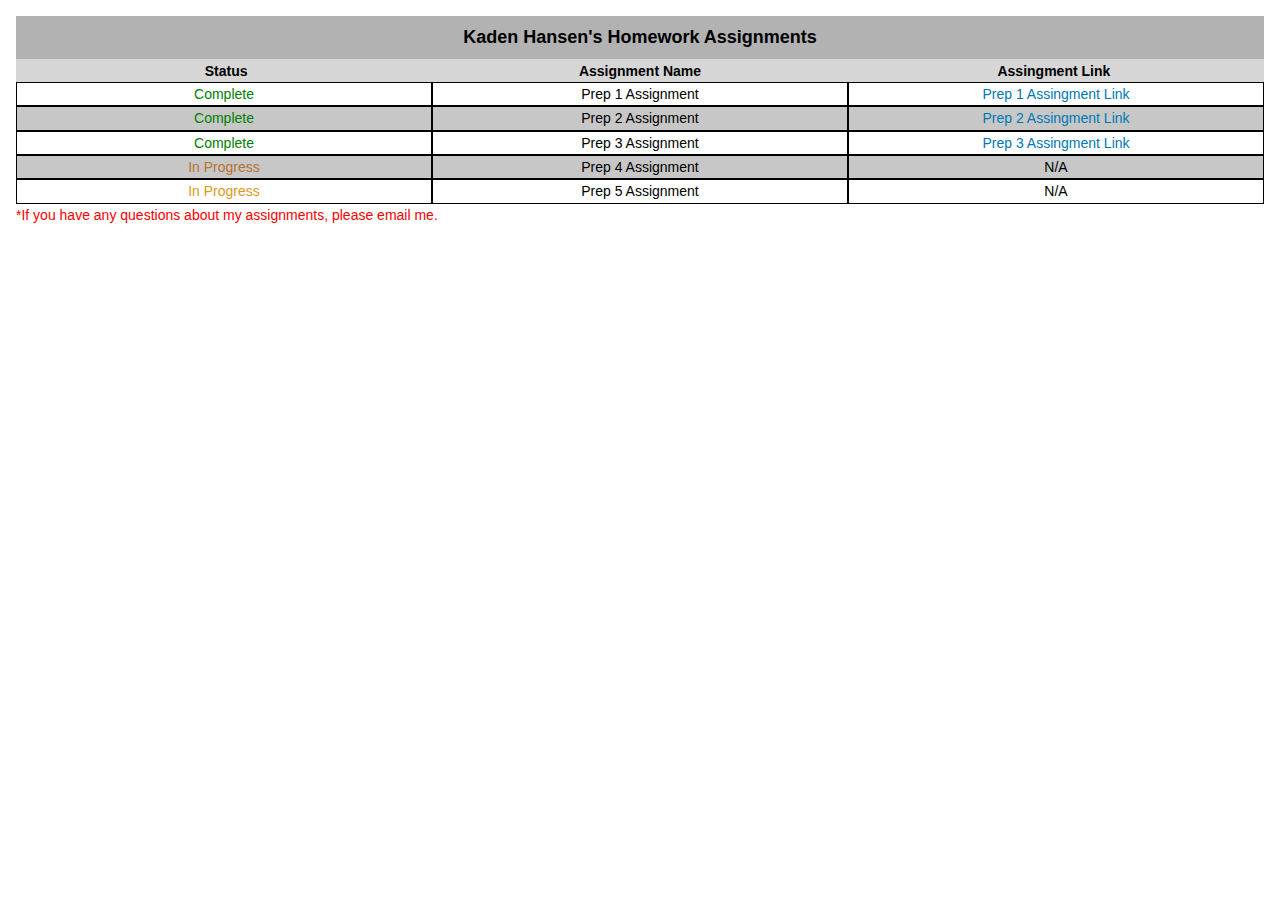
==== index.html @ aaf0138e "Fixed Prep 3 issue and updated index.html to match." ====
<!DOCTYPE html>
<html lang="en">
<head>
    <meta charset="UTF-8">
    <meta name="viewport" content="width=device-width, initial-scale=1.0">
    <title>CSE210 Homework | Table of Contents</title>
    <link rel="stylesheet" type="text/css" href="style.css">
    <link rel="shortcut icon" href="favicon.ico" type="image/x-icon">
</head>
<body>
    <header>
        <h1 class="main-title">Kaden Hansen's Homework Assignments</h1>
    </header>
    <main>
        <div class="table-title-container table-header">
            <div class="left-title">
                <strong><p class="table-title-text">Status</p></strong>
            </div>
            <div class="center-title">
                <strong><p class="table-title-text">Assignment Name</p></strong>
            </div>
            <div class="right-title">
                <strong><p class="table-title-text">Assingment Link</p></strong>
            </div>
        </div>
        <div class="table-container">
            <div class="left-div">
                <p class="table-content white-complete">Complete</p>
                <p class="table-content gray gray-complete">Complete</p>
                <p class="table-content white-complete">Complete</p>
                <p class="table-content gray gray-in-progress">In Progress</p>
                <p class="table-content white-in-progress">In Progress</p>
            </div>
            <div class="middle-div">
                <p class="table-content">Prep 1 Assignment</p>
                <p class="table-content gray">Prep 2 Assignment</p>
                <p class="table-content">Prep 3 Assignment</p>
                <p class="table-content gray">Prep 4 Assignment</p>
                <p class="table-content">Prep 5 Assignment</p>
                
            </div>
            <div class="right-div">
                <p class="table-content"><a href="https://github.com/kadench/cse210-hw/blob/main/csharp-prep/Prep1/Program.cs">Prep 1 Assingment Link</a></p>
                <p class="table-content gray"><a href="https://github.com/kadench/cse210-hw/blob/main/csharp-prep/Prep2/Program.cs">Prep 2 Assingment Link</a></p>
                <p class="table-content"><a href="https://github.com/kadench/cse210-hw/blob/main/csharp-prep/Prep3/Program.cs">Prep 3 Assingment Link</a></p>
                <p class="table-content gray">N/A</p>
                <p class="table-content">N/A</p>
            </div>
        </div>
    </main>
    <footer>
        <p class="footer-p">
            *If you have any questions about my assignments, please email me.
        </p>
        <h3 class="invisible-h3">Notice:</h3>
        <p class="invisible-p">Please rotate your device to view this website. If this doesn't work, please use another device.</p>
        <img class="invisible-img" src="images/tilt_phone.svg" alt="Tilt your device icon">
    </footer>
</body>
</html>
---- style.css ----
/* Initially show only elements with .invisible-p class */


/* Defining CSS variables for universal use */
:root {
    --h1-font-size: 18px;
    --h3-font-size: 16px;
    --p-font-size: 14px;
    --gray: rgba(118, 118, 118, 0.3);
    --dark-gray: rgba(63, 63, 63, .4);
    --light-gray: rgba(165, 165, 165, 0.286);
    
}

/* Making everything line up to the very edge of the page */

*, *::before, *::after {
    margin: 0;
    padding: 0;
    font-family: Arial, Helvetica, sans-serif;
    overflow: hidden;
}

/* Giving header a background color */

header {
    background-color: var(--dark-gray);
    margin: 1rem 1rem 0rem 1rem;
}

/* h1 Style to the middle of the screen and more appealing */
h1.main-title {
    text-align: center;
    font-size: var(--h1-font-size);
    padding: .7rem;
}


/* Giving space on the left and right of the table header paragraphs.  */
.table-header {
    padding: .2rem;
    background-color: var(--gray);
    margin: 0 2rem 0 2rem
}

/* Aligning the table content with the rest of the table */

/* Container for the two side-by-side divs */
.table-container {
    display: flex;
    margin: 0 -1rem; /* Negative margin to counteract the margins for the inner divs */
}

/* Making the table title look like the table content */
/* Container for the two side-by-side divs */

.table-title-container {
    display: flex;
    margin: 0 1rem;
    background-color: var(--gray);
}

/* Left div taking 33.3% of the screen width with 1rem left margin */
.left-title {
    width: 33.3%; /* Takes up 33.3% of the available space */
    margin: 0 2rem 0 2rem; 
    background-color: var(--vi);
    padding: 0;
    text-align: center;
}

/* Middle div taking 33.3% of the screen width with 1rem left margin */
.center-title {
    width: 33.3%; /* Takes up 33.3% of the available space */
    margin: 0 2rem 0 2rem; 
    background-color: var(--vi);
    padding: 0;
    text-align: center;
}

/* Right div taking 33.3% of the screen width with 1rem right margin */
.right-title {
    width: 33.3%; /* Takes up 33.3% of the available space */
    margin: 0 2rem 0 2rem; 
    padding: 0;
    text-align: center;
}

/* Left div taking 33.3% of the screen width with 1rem left margin */
.left-div {
    width: 33.3%; /* Takes up 33.3% of the available space */
    margin-left: 2rem; /* 1rem left margin */
    background-color: var(--gray);
    padding: 0;
    text-align: center;
}

.middle-div {
    width: 33.3%; /* Takes up 33.3% of the available space */
    background-color: var(--gray);
    padding: 0;
    text-align: center;
}

/* Right div taking 33.3% of the screen width with 1rem right margin */
.right-div {
    width: 33.3%; /* Takes up 33.3% of the available space */
    margin-right: 2rem; /* 1rem right margin */
    background-color: var(--gray);
    padding: 0;
    text-align: center;
}

a:link {
    text-decoration: none;
    color: #0077B6;
}

a:visited {
    color: rgb(126, 126, 128);
    text-decoration: double;
}

a:hover {
    color: #0099E0;
    text-decoration: underline;
}

/* Styling each table cell as a table cell  */
.table-content {
    padding: .2rem;
    font-size: var(--p-font-size);
    background-color: white;
    border: .3px solid black;
    
}


.table-title-text {
    font-size: var(--p-font-size);
    text-align: center;
}

.gray {
    background-color: var(--light-gray);
}


/* For white background */
.white-complete {
    color: #008000; /* Green for "Complete" on white background */
}

.white-help {
    color: #FF3333; /* Red for "Help Needed" on white background */
}

.white-in-progress {
    color: #e09916; /* Dark gray for "In Progress" on white background */
}

/* For --light-gray background */
.gray-complete {
    color: #008000; /* Green for "Complete" on gray background */
}

.gray-help {
    color: #FF3333; /* Red for "Help Needed" on gray background */
}

.gray-in-progress {
    color: #b8712f; /* Dark gray for "In Progress" on gray background */
}

p.footer-p {
    margin: .2rem 0 0 1rem;
    font-size: var(--p-font-size);
    color: rgb(255, 0, 0);
}

.invisible-p, .invisible-h3, .invisible-img {
    display: none;
}

/* Show .invisible-p when screen width is 350px or below */
@media screen and (max-width: 499px) {
    header, main, footer p.footer-p {
        display: none;
    }
    
    .invisible-h3 {
        display: block;
        padding-top: .5em;
        margin: .4em;
        font-size: var(--h3-font-size);
        font-weight: 600;
        color: red;
        text-align: center;
    }
    
    .invisible-p {
        display: block;
        margin: .9em;
        font-size: var(--p-font-size);
        font-weight: 500;
        color: red;
        text-align: center;
    }

    .invisible-img {
        display: block;
        width: 100px;
        padding: auto;
        margin: auto;
    }
    
}
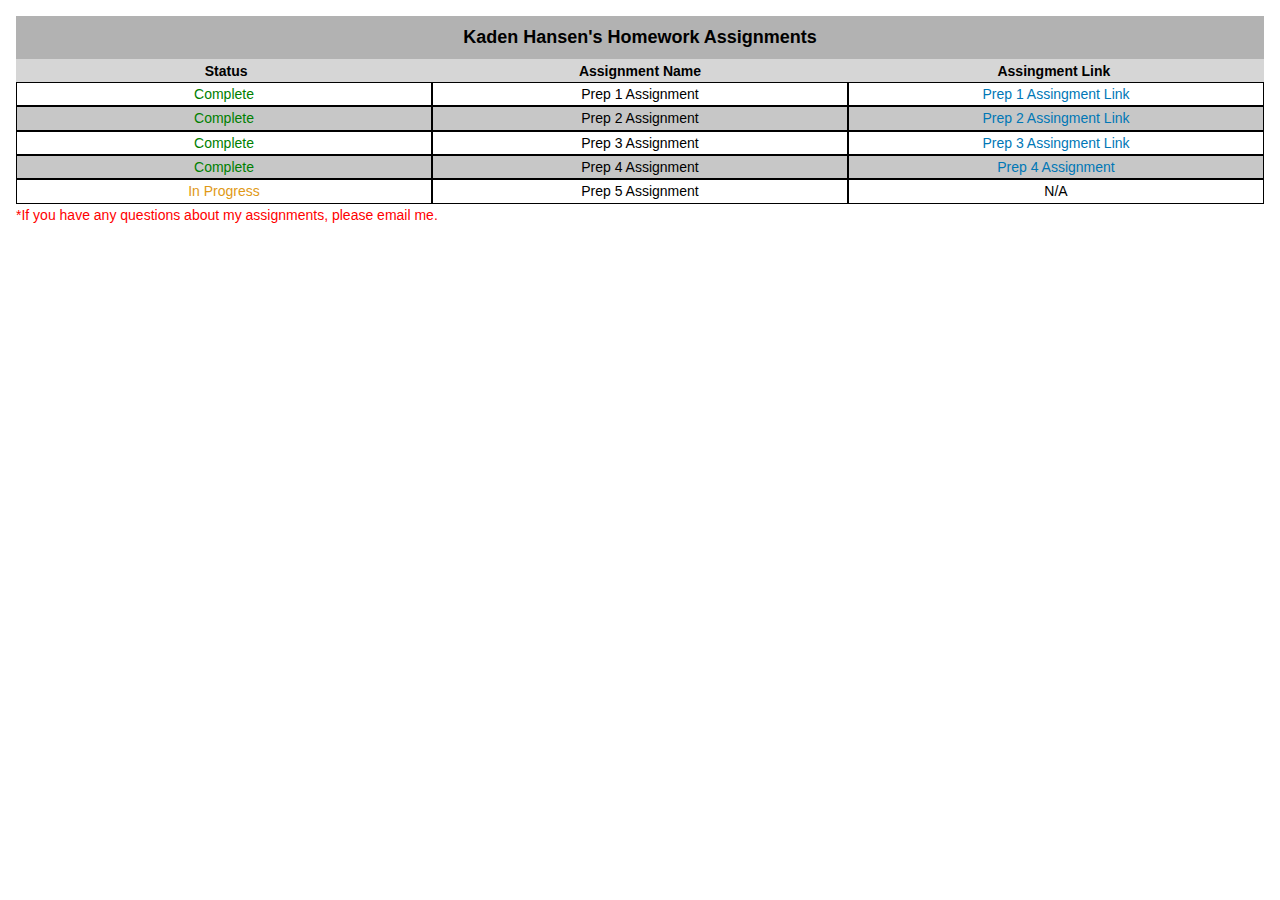
==== commit 0e4095a8: "Updated HTML to match" ====
--- a/index.html
+++ b/index.html
@@ -28,7 +28,7 @@
                 <p class="table-content white-complete">Complete</p>
                 <p class="table-content gray gray-complete">Complete</p>
                 <p class="table-content white-complete">Complete</p>
-                <p class="table-content gray gray-in-progress">In Progress</p>
+                <p class="table-content gray gray-complete">Complete</p>
                 <p class="table-content white-in-progress">In Progress</p>
             </div>
             <div class="middle-div">
@@ -43,7 +43,7 @@
                 <p class="table-content"><a href="https://github.com/kadench/cse210-hw/blob/main/csharp-prep/Prep1/Program.cs">Prep 1 Assingment Link</a></p>
                 <p class="table-content gray"><a href="https://github.com/kadench/cse210-hw/blob/main/csharp-prep/Prep2/Program.cs">Prep 2 Assingment Link</a></p>
                 <p class="table-content"><a href="https://github.com/kadench/cse210-hw/blob/main/csharp-prep/Prep3/Program.cs">Prep 3 Assingment Link</a></p>
-                <p class="table-content gray">N/A</p>
+                <p class="table-content gray"><a href="https://github.com/kadench/cse210-hw/blob/main/csharp-prep/Prep4/Program.cs">Prep 4 Assignment</a></p>
                 <p class="table-content">N/A</p>
             </div>
         </div>
@@ -53,7 +53,7 @@
             *If you have any questions about my assignments, please email me.
         </p>
         <h3 class="invisible-h3">Notice:</h3>
-        <p class="invisible-p">Please rotate your device to view this website. If this doesn't work, please use another device.</p>
+        <p class="invisible-p">If possible, please rotate your device to view this website. If this doesn't work, please use another device.</p>
         <img class="invisible-img" src="images/tilt_phone.svg" alt="Tilt your device icon">
     </footer>
 </body>
--- a/style.css
+++ b/style.css
@@ -117,7 +117,7 @@
 }
 
 a:visited {
-    color: rgb(126, 126, 128);
+    color: #9200b6;
     text-decoration: double;
 }
 
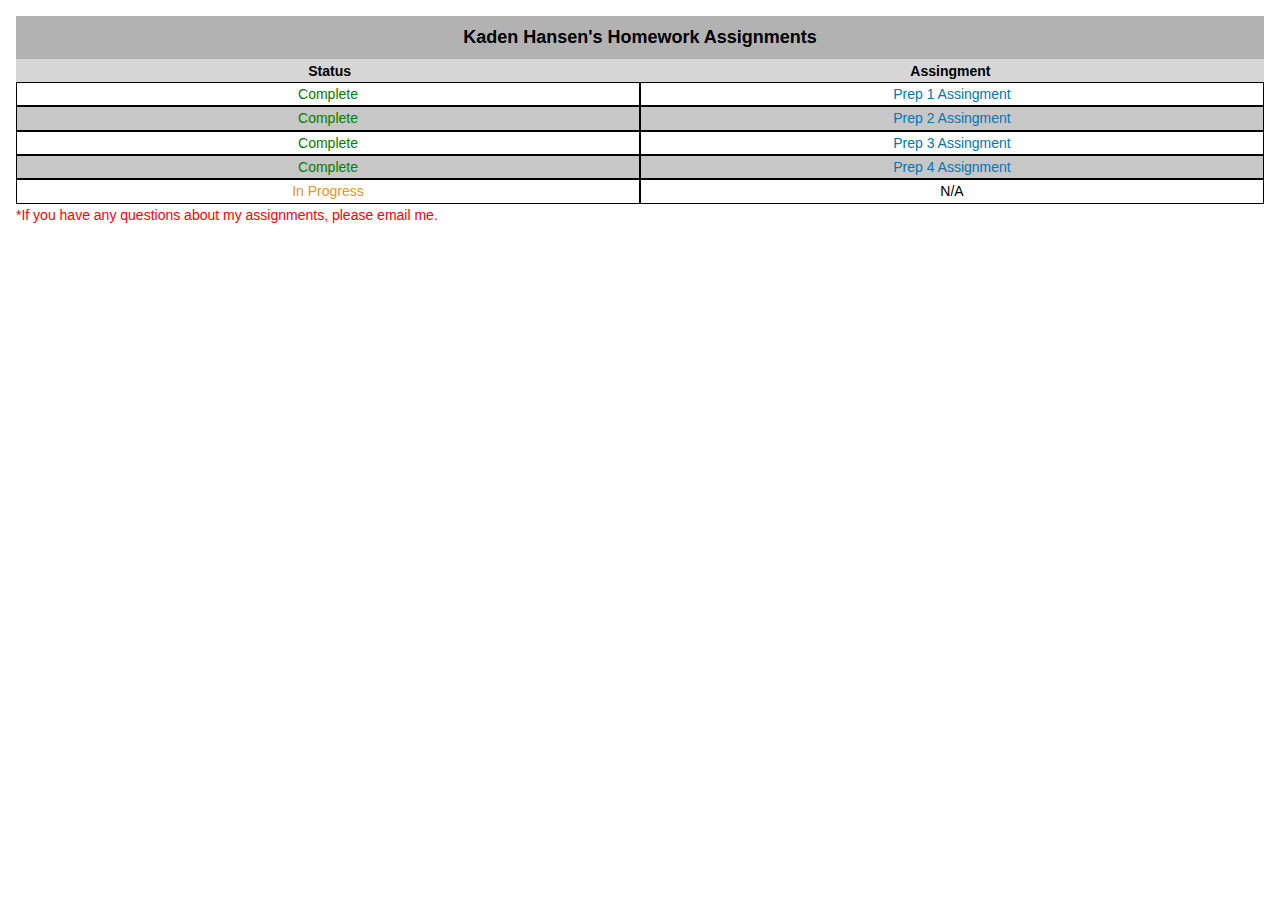
==== commit a91e3409: "implemented a smaller and more responsive design to the html page." ====
--- a/index.html
+++ b/index.html
@@ -16,11 +16,8 @@
             <div class="left-title">
                 <strong><p class="table-title-text">Status</p></strong>
             </div>
-            <div class="center-title">
-                <strong><p class="table-title-text">Assignment Name</p></strong>
-            </div>
             <div class="right-title">
-                <strong><p class="table-title-text">Assingment Link</p></strong>
+                <strong><p class="table-title-text">Assingment</p></strong>
             </div>
         </div>
         <div class="table-container">
@@ -31,18 +28,10 @@
                 <p class="table-content gray gray-complete">Complete</p>
                 <p class="table-content white-in-progress">In Progress</p>
             </div>
-            <div class="middle-div">
-                <p class="table-content">Prep 1 Assignment</p>
-                <p class="table-content gray">Prep 2 Assignment</p>
-                <p class="table-content">Prep 3 Assignment</p>
-                <p class="table-content gray">Prep 4 Assignment</p>
-                <p class="table-content">Prep 5 Assignment</p>
-                
-            </div>
             <div class="right-div">
-                <p class="table-content"><a href="https://github.com/kadench/cse210-hw/blob/main/csharp-prep/Prep1/Program.cs">Prep 1 Assingment Link</a></p>
-                <p class="table-content gray"><a href="https://github.com/kadench/cse210-hw/blob/main/csharp-prep/Prep2/Program.cs">Prep 2 Assingment Link</a></p>
-                <p class="table-content"><a href="https://github.com/kadench/cse210-hw/blob/main/csharp-prep/Prep3/Program.cs">Prep 3 Assingment Link</a></p>
+                <p class="table-content"><a href="https://github.com/kadench/cse210-hw/blob/main/csharp-prep/Prep1/Program.cs">Prep 1 Assingment</a></p>
+                <p class="table-content gray"><a href="https://github.com/kadench/cse210-hw/blob/main/csharp-prep/Prep2/Program.cs">Prep 2 Assingment</a></p>
+                <p class="table-content"><a href="https://github.com/kadench/cse210-hw/blob/main/csharp-prep/Prep3/Program.cs">Prep 3 Assingment</a></p>
                 <p class="table-content gray"><a href="https://github.com/kadench/cse210-hw/blob/main/csharp-prep/Prep4/Program.cs">Prep 4 Assignment</a></p>
                 <p class="table-content">N/A</p>
             </div>
--- a/style.css
+++ b/style.css
@@ -60,51 +60,35 @@
     background-color: var(--gray);
 }
 
-/* Left div taking 33.3% of the screen width with 1rem left margin */
+/* Left div taking 50% of the screen width with 1rem left margin */
 .left-title {
-    width: 33.3%; /* Takes up 33.3% of the available space */
+    width: 50%; /* Takes up 50% of the available space */
     margin: 0 2rem 0 2rem; 
     background-color: var(--vi);
     padding: 0;
     text-align: center;
 }
 
-/* Middle div taking 33.3% of the screen width with 1rem left margin */
-.center-title {
-    width: 33.3%; /* Takes up 33.3% of the available space */
+/* Right div taking 50% of the screen width with 1rem right margin */
+.right-title {
+    width: 50%; /* Takes up 50% of the available space */
     margin: 0 2rem 0 2rem; 
-    background-color: var(--vi);
-    padding: 0;
-    text-align: center;
-}
-
-/* Right div taking 33.3% of the screen width with 1rem right margin */
-.right-title {
-    width: 33.3%; /* Takes up 33.3% of the available space */
-    margin: 0 2rem 0 2rem; 
-    padding: 0;
-    text-align: center;
-}
-
-/* Left div taking 33.3% of the screen width with 1rem left margin */
+    padding: 0;
+    text-align: center;
+}
+
+/* Left div taking 50% of the screen width with 1rem left margin */
 .left-div {
-    width: 33.3%; /* Takes up 33.3% of the available space */
+    width: 50%; /* Takes up 50% of the available space */
     margin-left: 2rem; /* 1rem left margin */
     background-color: var(--gray);
     padding: 0;
     text-align: center;
 }
 
-.middle-div {
-    width: 33.3%; /* Takes up 33.3% of the available space */
-    background-color: var(--gray);
-    padding: 0;
-    text-align: center;
-}
-
-/* Right div taking 33.3% of the screen width with 1rem right margin */
+/* Right div taking 50% of the screen width with 1rem right margin */
 .right-div {
-    width: 33.3%; /* Takes up 33.3% of the available space */
+    width: 50%; /* Takes up 50% of the available space */
     margin-right: 2rem; /* 1rem right margin */
     background-color: var(--gray);
     padding: 0;
@@ -176,14 +160,26 @@
     margin: .2rem 0 0 1rem;
     font-size: var(--p-font-size);
     color: rgb(255, 0, 0);
+    width: calc(100% - 2rem);
+
 }
 
 .invisible-p, .invisible-h3, .invisible-img {
     display: none;
 }
 
+@media screen and (max-width: 388px) {
+    p.footer-p {
+        margin: .2rem 0 0 1rem;
+        font-size: var(--p-font-size);
+        color: rgb(255, 0, 0);
+        width: calc(100% - 2rem);
+        text-align: center;
+    }
+}
+
 /* Show .invisible-p when screen width is 350px or below */
-@media screen and (max-width: 499px) {
+@media screen and (max-width: 284px) {
     header, main, footer p.footer-p {
         display: none;
     }
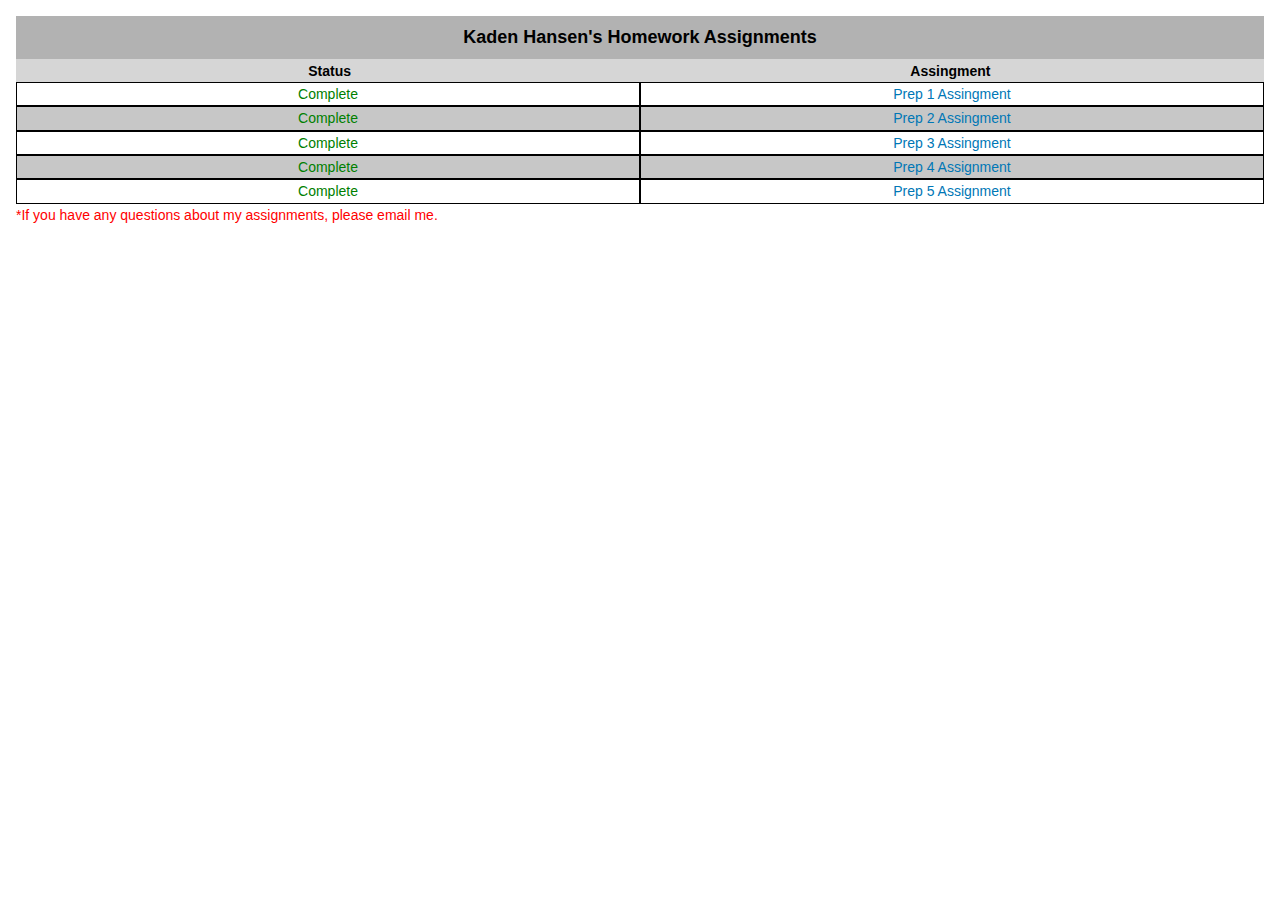
==== commit 2cda0c91: "Finished the C# Prep Activity 5" ====
--- a/index.html
+++ b/index.html
@@ -26,14 +26,14 @@
                 <p class="table-content gray gray-complete">Complete</p>
                 <p class="table-content white-complete">Complete</p>
                 <p class="table-content gray gray-complete">Complete</p>
-                <p class="table-content white-in-progress">In Progress</p>
+                <p class="table-content white-complete">Complete</p>
             </div>
             <div class="right-div">
                 <p class="table-content"><a href="https://github.com/kadench/cse210-hw/blob/main/csharp-prep/Prep1/Program.cs">Prep 1 Assingment</a></p>
                 <p class="table-content gray"><a href="https://github.com/kadench/cse210-hw/blob/main/csharp-prep/Prep2/Program.cs">Prep 2 Assingment</a></p>
                 <p class="table-content"><a href="https://github.com/kadench/cse210-hw/blob/main/csharp-prep/Prep3/Program.cs">Prep 3 Assingment</a></p>
                 <p class="table-content gray"><a href="https://github.com/kadench/cse210-hw/blob/main/csharp-prep/Prep4/Program.cs">Prep 4 Assignment</a></p>
-                <p class="table-content">N/A</p>
+                <p class="table-content"><a href="https://github.com/kadench/cse210-hw/blob/main/csharp-prep/Prep5/Program.cs">Prep 5 Assignment</a></p>
             </div>
         </div>
     </main>
--- a/style.css
+++ b/style.css
@@ -40,7 +40,7 @@
 .table-header {
     padding: .2rem;
     background-color: var(--gray);
-    margin: 0 2rem 0 2rem
+    margin: 0 2rem 0 2rem;
 }
 
 /* Aligning the table content with the rest of the table */
@@ -62,18 +62,17 @@
 
 /* Left div taking 50% of the screen width with 1rem left margin */
 .left-title {
-    width: 50%; /* Takes up 50% of the available space */
-    margin: 0 2rem 0 2rem; 
-    background-color: var(--vi);
-    padding: 0;
+    height: 100%;
+    width: 50%; /* Takes up 50% of the available space */
+    padding: 0 2rem 0 2rem; 
     text-align: center;
 }
 
 /* Right div taking 50% of the screen width with 1rem right margin */
 .right-title {
-    width: 50%; /* Takes up 50% of the available space */
-    margin: 0 2rem 0 2rem; 
-    padding: 0;
+    height: 100%;
+    width: 50%; /* Takes up 50% of the available space */
+    padding: 0 2rem 0 2rem; 
     text-align: center;
 }
 
@@ -129,7 +128,6 @@
     background-color: var(--light-gray);
 }
 
-
 /* For white background */
 .white-complete {
     color: #008000; /* Green for "Complete" on white background */
@@ -168,7 +166,7 @@
     display: none;
 }
 
-@media screen and (max-width: 388px) {
+@media screen and (max-width: 427px) {
     p.footer-p {
         margin: .2rem 0 0 1rem;
         font-size: var(--p-font-size);
@@ -179,7 +177,7 @@
 }
 
 /* Show .invisible-p when screen width is 350px or below */
-@media screen and (max-width: 284px) {
+@media screen and (max-width: 327px) {
     header, main, footer p.footer-p {
         display: none;
     }
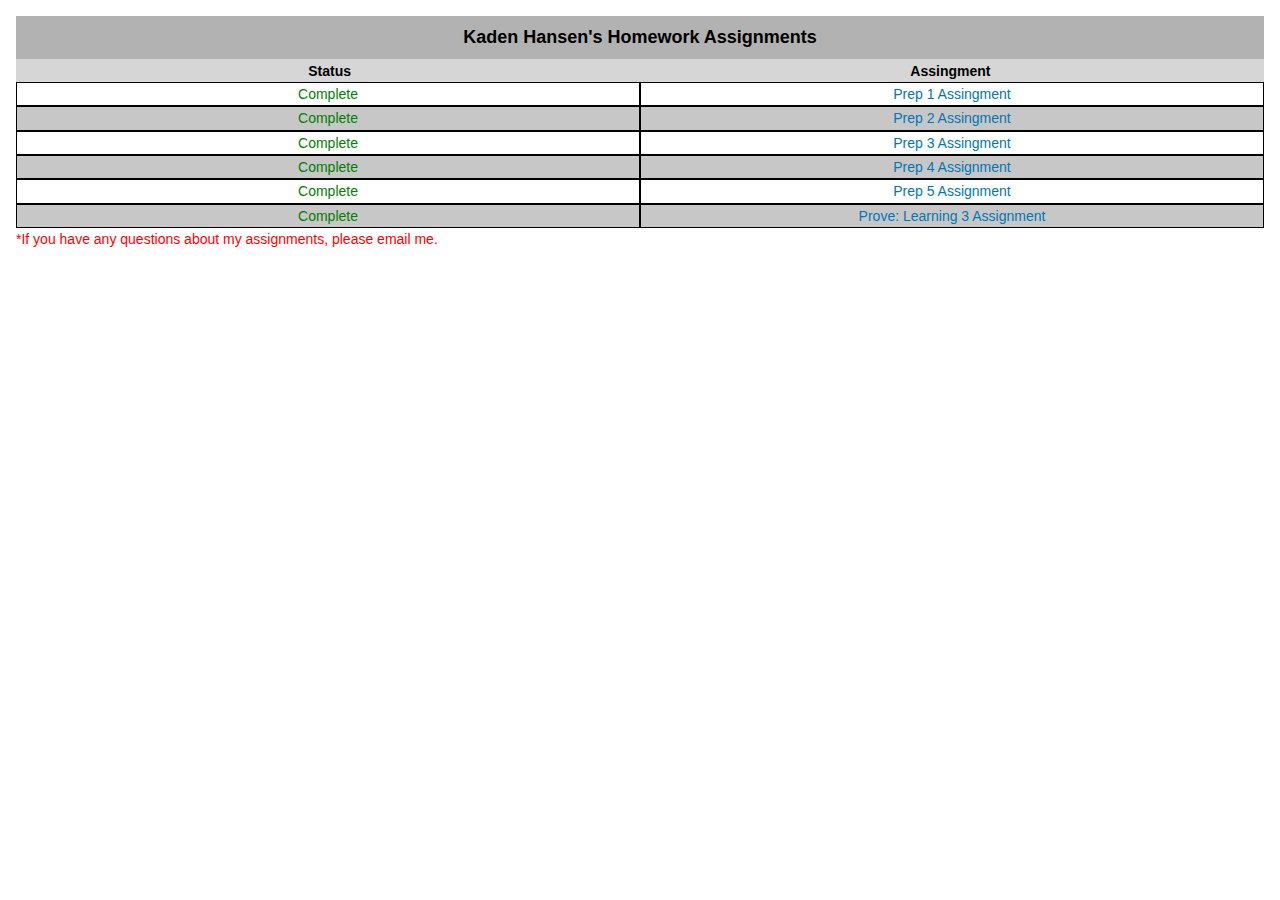
==== commit 3b84ea4e: "Updated home screen to house new assignment link." ====
--- a/index.html
+++ b/index.html
@@ -27,6 +27,7 @@
                 <p class="table-content white-complete">Complete</p>
                 <p class="table-content gray gray-complete">Complete</p>
                 <p class="table-content white-complete">Complete</p>
+                <p class="table-content gray gray-complete">Complete</p>
             </div>
             <div class="right-div">
                 <p class="table-content"><a href="https://github.com/kadench/cse210-hw/blob/main/csharp-prep/Prep1/Program.cs">Prep 1 Assingment</a></p>
@@ -34,6 +35,7 @@
                 <p class="table-content"><a href="https://github.com/kadench/cse210-hw/blob/main/csharp-prep/Prep3/Program.cs">Prep 3 Assingment</a></p>
                 <p class="table-content gray"><a href="https://github.com/kadench/cse210-hw/blob/main/csharp-prep/Prep4/Program.cs">Prep 4 Assignment</a></p>
                 <p class="table-content"><a href="https://github.com/kadench/cse210-hw/blob/main/csharp-prep/Prep5/Program.cs">Prep 5 Assignment</a></p>
+                <p class="table-content gray"><a href="https://github.com/kadench/cse210-hw/tree/main/prepare/Learning03">Prove: Learning 3 Assignment</a></p>
             </div>
         </div>
     </main>
--- a/style.css
+++ b/style.css
@@ -100,7 +100,7 @@
 }
 
 a:visited {
-    color: #9200b6;
+    color: #b60098;
     text-decoration: double;
 }
 
@@ -177,7 +177,7 @@
 }
 
 /* Show .invisible-p when screen width is 350px or below */
-@media screen and (max-width: 327px) {
+@media screen and (max-width: 423px) {
     header, main, footer p.footer-p {
         display: none;
     }
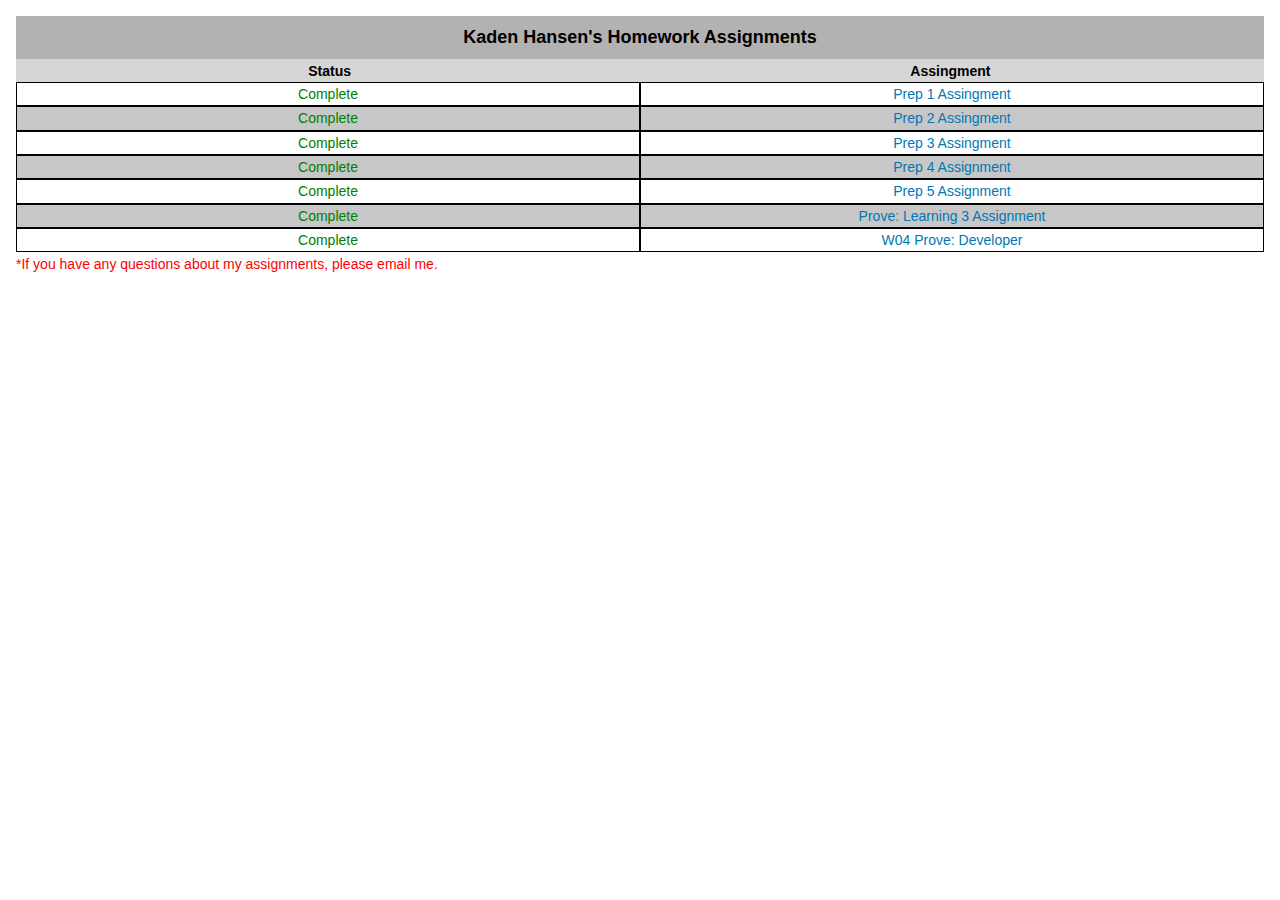
==== commit 4afd9b0d: "Added Week 4 Prove Developer Assignment" ====
--- a/index.html
+++ b/index.html
@@ -28,6 +28,7 @@
                 <p class="table-content gray gray-complete">Complete</p>
                 <p class="table-content white-complete">Complete</p>
                 <p class="table-content gray gray-complete">Complete</p>
+                <p class="table-content white-complete">Complete</p>
             </div>
             <div class="right-div">
                 <p class="table-content"><a href="https://github.com/kadench/cse210-hw/blob/main/csharp-prep/Prep1/Program.cs">Prep 1 Assingment</a></p>
@@ -36,6 +37,7 @@
                 <p class="table-content gray"><a href="https://github.com/kadench/cse210-hw/blob/main/csharp-prep/Prep4/Program.cs">Prep 4 Assignment</a></p>
                 <p class="table-content"><a href="https://github.com/kadench/cse210-hw/blob/main/csharp-prep/Prep5/Program.cs">Prep 5 Assignment</a></p>
                 <p class="table-content gray"><a href="https://github.com/kadench/cse210-hw/tree/main/prepare/Learning03">Prove: Learning 3 Assignment</a></p>
+                <p class="table-content"><a href="https://github.com/CrumMan/team_journal">W04 Prove: Developer</a></p>
             </div>
         </div>
     </main>
